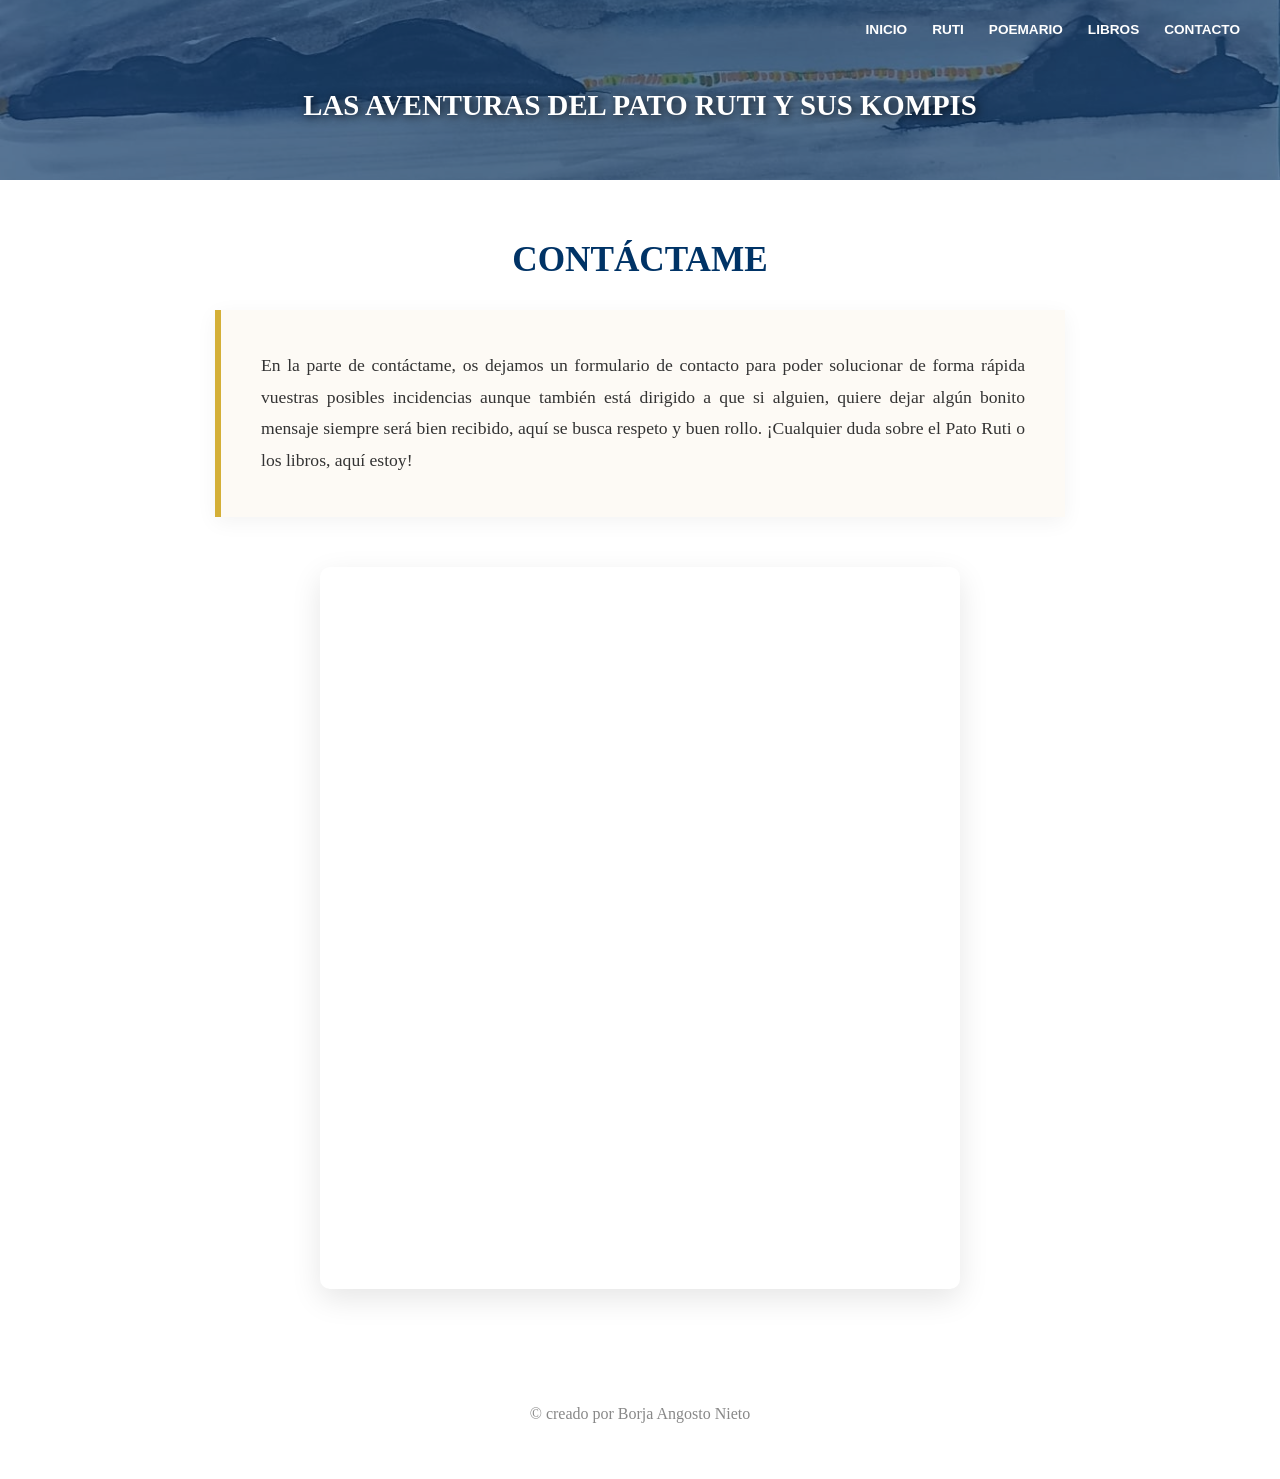
==== contacto.html @ 5b7fd9ed "Add files via upload" ====
<!DOCTYPE html>
<html lang="es">
<head>
    <meta charset="UTF-8">
    <meta name="viewport" content="width=device-width, initial-scale=1.0">
    <title>Contacto - Las Aventuras del Pato Ruti</title>
    <style>
        body { margin: 0; font-family: 'Georgia', serif; background-color: #ffffff; color: #333; }

        /* --- HEADER 180PX CON TU FOTO LOGO.JPG --- */
        .hero {
            position: relative;
            width: 100%;
            height: 180px; /* <--- TU MEDIDA EXACTA */
            background: url('logo.jpg') no-repeat center center;
            background-size: cover;
            display: flex;
            flex-direction: column;
            align-items: center;
            justify-content: center;
            text-align: center;
        }

        /* Capa azul para que el texto resalte sobre la foto */
        .hero::before {
            content: "";
            position: absolute;
            top: 0; left: 0; width: 100%; height: 100%;
            background: rgba(0, 51, 102, 0.55); 
            z-index: 1;
        }

        /* --- MENÚ A LA DERECHA CON LETRA LIMPIA --- */
        nav { position: absolute; top: 0; right: 0; width: 100%; z-index: 10; }
        nav ul { 
            display: flex; 
            justify-content: flex-end; /* <--- A LA DERECHA */
            list-style: none; 
            padding: 20px 40px; 
            margin: 0; 
        }
        nav ul li { margin-left: 25px; }
        nav ul li a { 
            color: white; 
            text-decoration: none; 
            font-weight: bold; 
            text-transform: uppercase; 
            font-size: 0.85rem;
            font-family: sans-serif; /* <--- LETRA LIMPIA */
            transition: 0.3s;
        }
        nav ul li a:hover { color: #D4AF37; }

        /* --- TÍTULO H1 DE 180PX --- */
        .header-content { z-index: 5; margin-top: 30px; }
        .header-content h1 {
            color: white;
            font-family: 'Georgia', serif;
            font-size: 1.8rem; /* <--- TAMAÑO EQUILIBRADO */
            text-transform: uppercase;
            margin: 0;
            text-shadow: 2px 2px 10px rgba(0,0,0,0.8);
        }

        /* --- CUERPO DE LA PÁGINA --- */
        .main-contacto {
            max-width: 850px;
            margin: 60px auto;
            padding: 0 20px;
            text-align: center;
        }

        .main-contacto h2 {
            color: #003366;
            font-size: 2.2rem;
            margin-bottom: 30px;
            font-family: 'Georgia', serif;
            text-transform: uppercase;
        }

        .texto-contacto {
            font-size: 1.1rem;
            line-height: 1.8;
            color: #333;
            text-align: justify; /* <--- JUSTIFICADO COMO TE GUSTA */
            padding: 40px;
            border-left: 6px solid #D4AF37;
            background: #fdfaf5;
            box-shadow: 0 5px 20px rgba(0,0,0,0.05);
            margin-bottom: 50px;
            font-family: 'Times New Roman', Times, serif;
        }

        /* --- FORMULARIO --- */
        .form-container {
            width: 100%;
            display: flex;
            justify-content: center;
            margin-bottom: 60px;
        }

        iframe {
            max-width: 100%;
            border-radius: 10px;
            box-shadow: 0 10px 30px rgba(0,0,0,0.1);
        }
    </style>
</head>
<body>

    <header class="hero">
        <nav>
            <ul>
                <li><a href="index.html">INICIO</a></li>
                <li><a href="Ruti.html">RUTI</a></li>
                <li><a href="poemario.html">POEMARIO</a></li>
                <li><a href="libros.html">LIBROS</a></li>
                <li><a href="contacto.html">CONTACTO</a></li>
            </ul>
        </nav>
        <div class="header-content">
            <h1>LAS AVENTURAS DEL PATO RUTI Y SUS KOMPIS</h1>
        </div>
    </header>

    <main class="main-contacto">
        <h2>CONTÁCTAME</h2>
        <div class="texto-contacto">
            En la parte de contáctame, os dejamos un formulario de contacto para poder solucionar de 
            forma rápida vuestras posibles incidencias aunque también está dirigido a que si alguien, 
            quiere dejar algún bonito mensaje siempre será bien recibido, aquí se busca respeto y 
            buen rollo. ¡Cualquier duda sobre el Pato Ruti o los libros, aquí estoy!
        </div>

        <div class="form-container">
            <iframe src="https://docs.google.com/forms/d/e/1FAIpQLScF-4HvkgfBp82Ypmt2LVXhLgkOx9vn8McPG5IHvdbXsfHhkg/viewform?embedded=true" width="640" height="722" frameborder="0" marginheight="0" marginwidth="0">Cargando…</iframe>
        </div>
    </main>

    <footer style="text-align: center; padding: 40px; color: #888;">
        <p>&copy; creado por Borja Angosto Nieto</p>
    </footer>

</body>
</html>
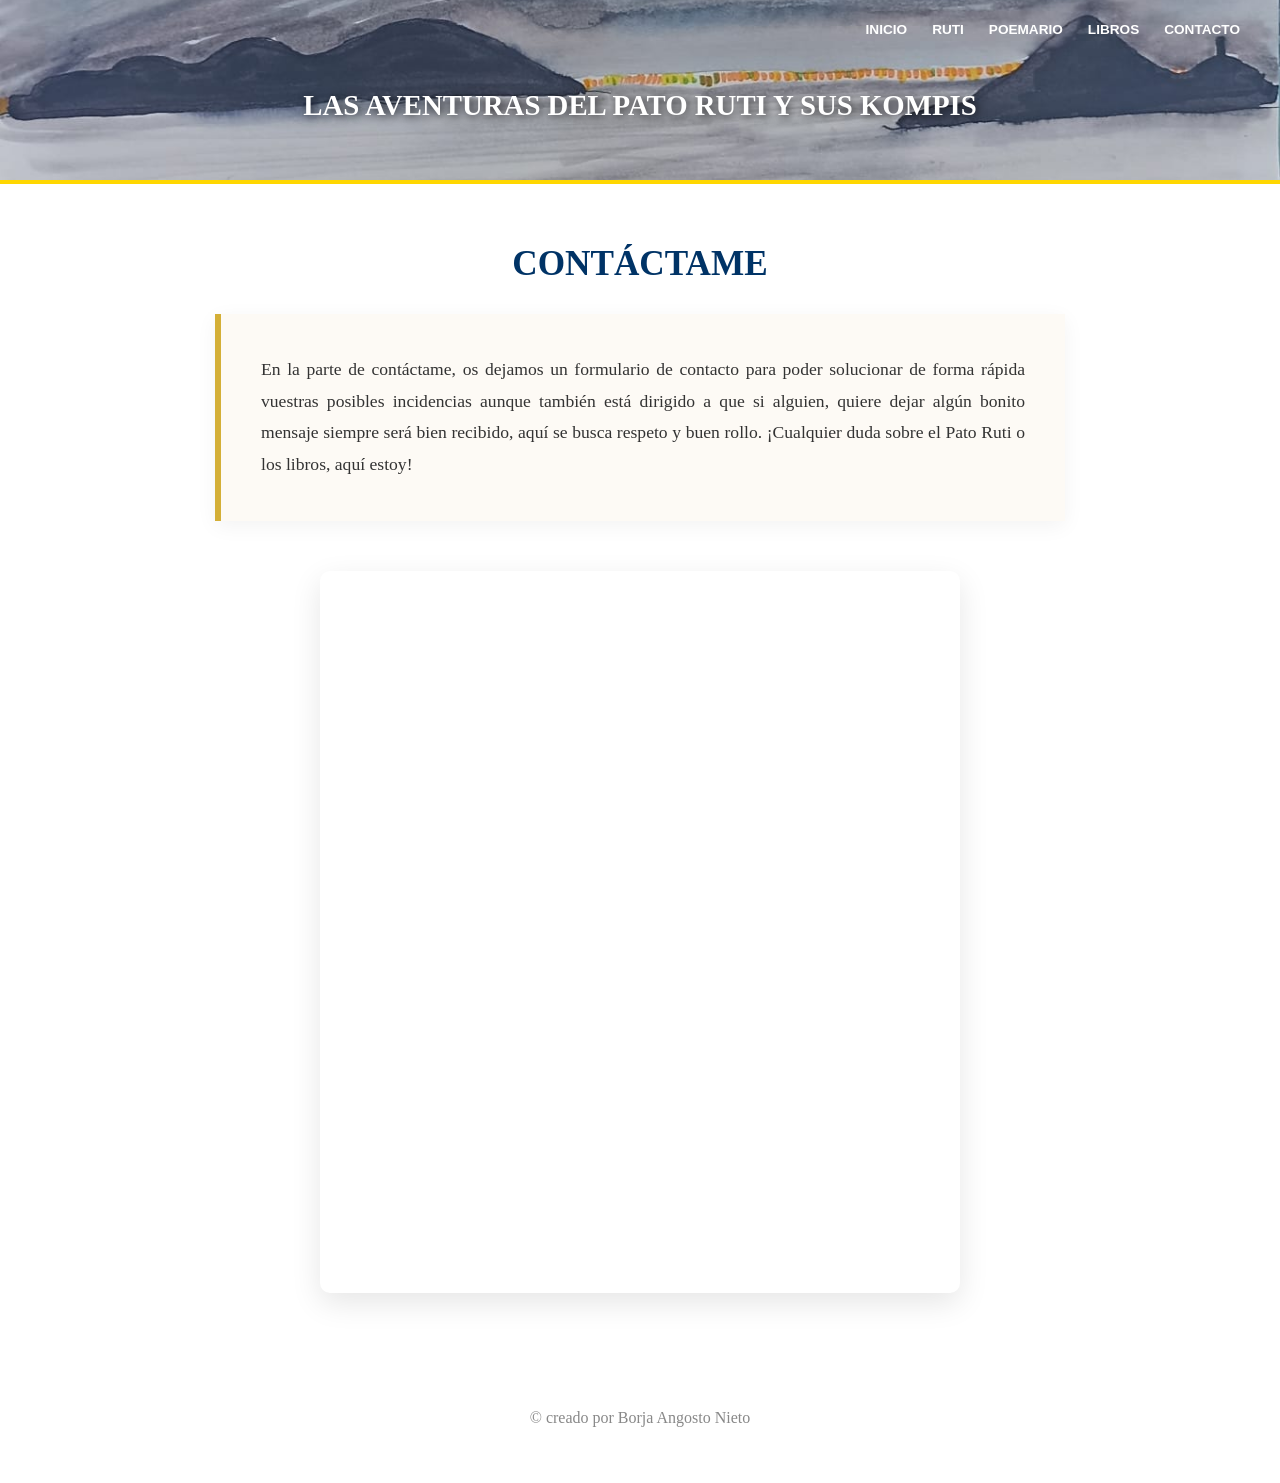
==== commit fd6d7d05: "Add files via upload" ====
--- a/contacto.html
+++ b/contacto.html
@@ -19,6 +19,7 @@
             align-items: center;
             justify-content: center;
             text-align: center;
+            border-bottom: 4px solid gold;
         }
 
         /* Capa azul para que el texto resalte sobre la foto */
@@ -26,7 +27,6 @@
             content: "";
             position: absolute;
             top: 0; left: 0; width: 100%; height: 100%;
-            background: rgba(0, 51, 102, 0.55); 
             z-index: 1;
         }
 
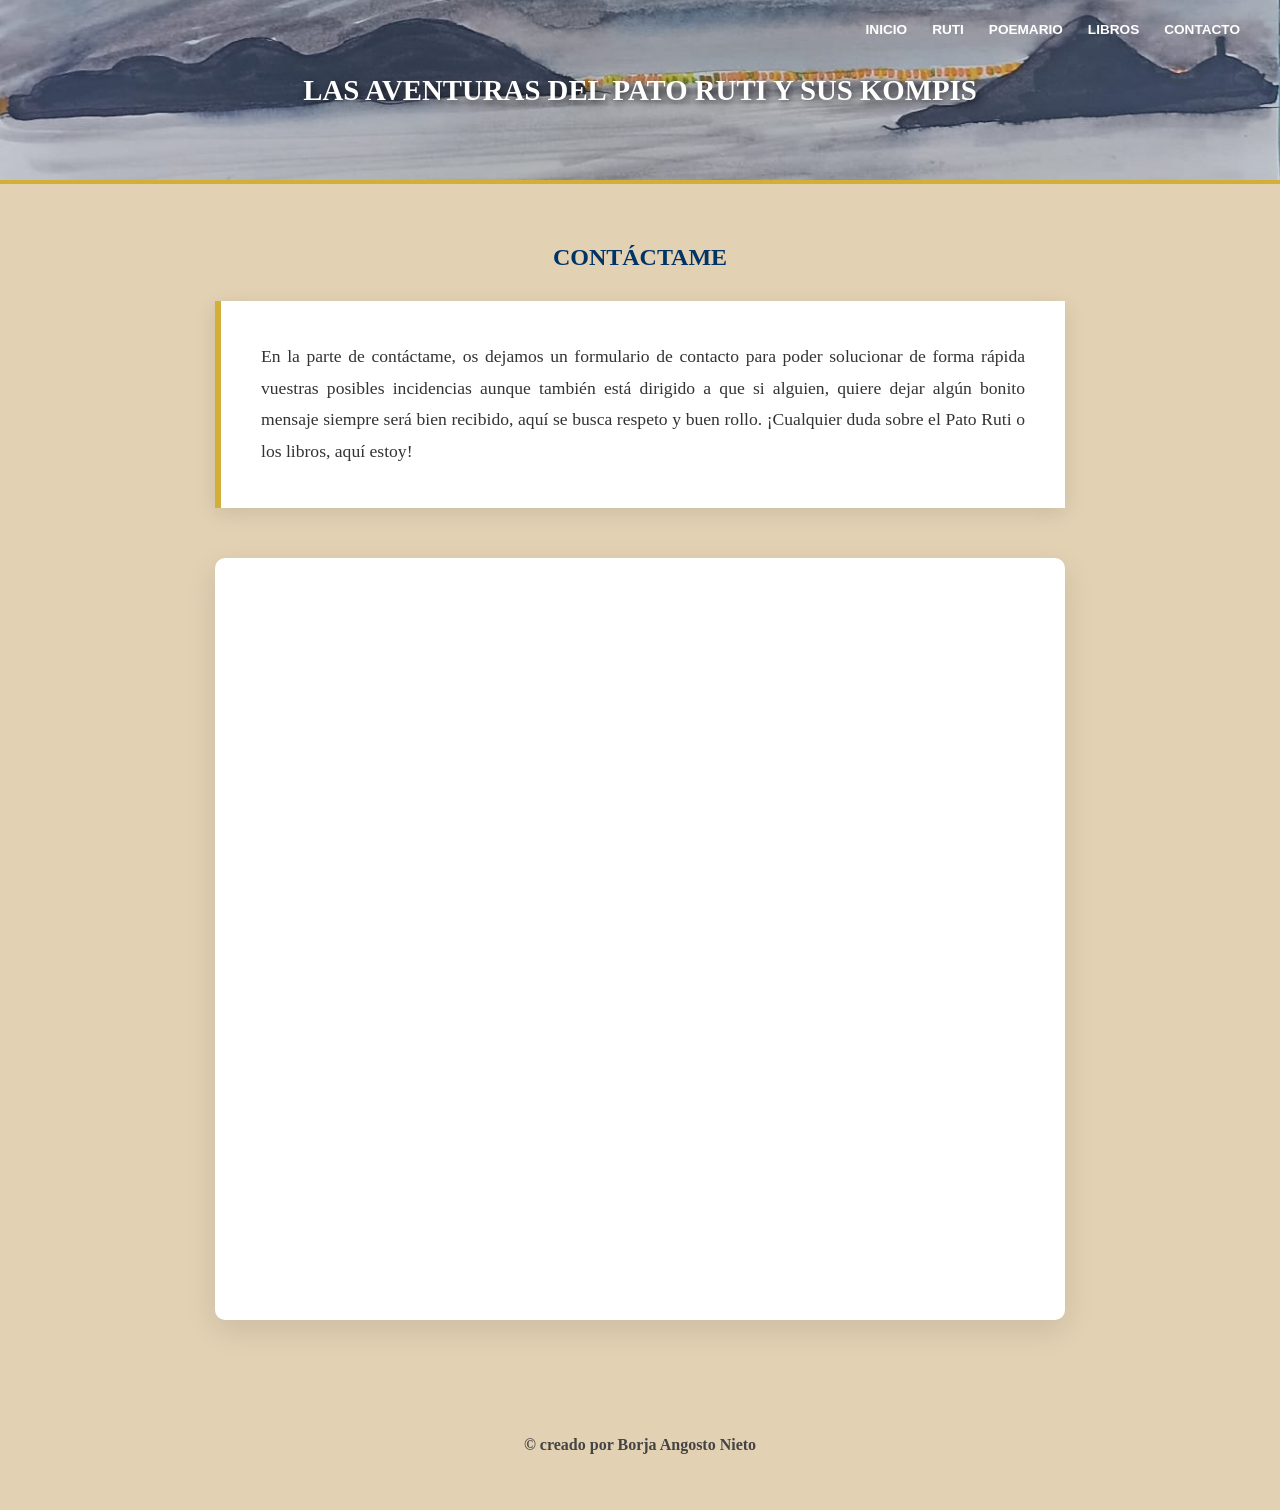
==== commit d15b004b: "Add files via upload" ====
--- a/contacto.html
+++ b/contacto.html
@@ -5,13 +5,19 @@
     <meta name="viewport" content="width=device-width, initial-scale=1.0">
     <title>Contacto - Las Aventuras del Pato Ruti</title>
     <style>
-        body { margin: 0; font-family: 'Georgia', serif; background-color: #ffffff; color: #333; }
+        /* COLOR ARENA UNIFICADO */
+        body { 
+            margin: 0; 
+            font-family: 'Georgia', serif; 
+            background-color: #e2d1b3 !important; 
+            color: #333; 
+        }
 
-        /* --- HEADER 180PX CON TU FOTO LOGO.JPG --- */
+        /* --- HEADER 180PX --- */
         .hero {
             position: relative;
             width: 100%;
-            height: 180px; /* <--- TU MEDIDA EXACTA */
+            height: 180px; 
             background: url('logo.jpg') no-repeat center center;
             background-size: cover;
             display: flex;
@@ -19,22 +25,13 @@
             align-items: center;
             justify-content: center;
             text-align: center;
-            border-bottom: 4px solid gold;
+            border-bottom: 4px solid #D4AF37;
         }
 
-        /* Capa azul para que el texto resalte sobre la foto */
-        .hero::before {
-            content: "";
-            position: absolute;
-            top: 0; left: 0; width: 100%; height: 100%;
-            z-index: 1;
-        }
-
-        /* --- MENÚ A LA DERECHA CON LETRA LIMPIA --- */
         nav { position: absolute; top: 0; right: 0; width: 100%; z-index: 10; }
         nav ul { 
             display: flex; 
-            justify-content: flex-end; /* <--- A LA DERECHA */
+            justify-content: flex-end; 
             list-style: none; 
             padding: 20px 40px; 
             margin: 0; 
@@ -46,23 +43,19 @@
             font-weight: bold; 
             text-transform: uppercase; 
             font-size: 0.85rem;
-            font-family: sans-serif; /* <--- LETRA LIMPIA */
-            transition: 0.3s;
+            font-family: sans-serif;
         }
-        nav ul li a:hover { color: #D4AF37; }
 
-        /* --- TÍTULO H1 DE 180PX --- */
-        .header-content { z-index: 5; margin-top: 30px; }
         .header-content h1 {
             color: white;
             font-family: 'Georgia', serif;
-            font-size: 1.8rem; /* <--- TAMAÑO EQUILIBRADO */
+            font-size: 1.8rem;
             text-transform: uppercase;
             margin: 0;
             text-shadow: 2px 2px 10px rgba(0,0,0,0.8);
         }
 
-        /* --- CUERPO DE LA PÁGINA --- */
+        /* --- CUERPO --- */
         .main-contacto {
             max-width: 850px;
             margin: 60px auto;
@@ -70,39 +63,34 @@
             text-align: center;
         }
 
-        .main-contacto h2 {
-            color: #003366;
-            font-size: 2.2rem;
-            margin-bottom: 30px;
-            font-family: 'Georgia', serif;
-            text-transform: uppercase;
-        }
-
         .texto-contacto {
             font-size: 1.1rem;
             line-height: 1.8;
             color: #333;
-            text-align: justify; /* <--- JUSTIFICADO COMO TE GUSTA */
+            text-align: justify; 
             padding: 40px;
             border-left: 6px solid #D4AF37;
-            background: #fdfaf5;
-            box-shadow: 0 5px 20px rgba(0,0,0,0.05);
+            background: #ffffff;
+            box-shadow: 0 5px 20px rgba(0,0,0,0.1);
             margin-bottom: 50px;
             font-family: 'Times New Roman', Times, serif;
         }
 
-        /* --- FORMULARIO --- */
         .form-container {
             width: 100%;
             display: flex;
             justify-content: center;
             margin-bottom: 60px;
+            background: #ffffff;
+            padding: 20px 0;
+            border-radius: 10px;
+            box-shadow: 0 10px 30px rgba(0,0,0,0.1);
         }
 
         iframe {
             max-width: 100%;
             border-radius: 10px;
-            box-shadow: 0 10px 30px rgba(0,0,0,0.1);
+            border: none;
         }
     </style>
 </head>
@@ -124,7 +112,7 @@
     </header>
 
     <main class="main-contacto">
-        <h2>CONTÁCTAME</h2>
+        <h2 style="color: #003366; text-transform: uppercase; margin-bottom: 30px;">CONTÁCTAME</h2>
         <div class="texto-contacto">
             En la parte de contáctame, os dejamos un formulario de contacto para poder solucionar de 
             forma rápida vuestras posibles incidencias aunque también está dirigido a que si alguien, 
@@ -137,7 +125,7 @@
         </div>
     </main>
 
-    <footer style="text-align: center; padding: 40px; color: #888;">
+    <footer style="text-align: center; padding: 40px; color: #444; font-weight: bold;">
         <p>&copy; creado por Borja Angosto Nieto</p>
     </footer>
 
